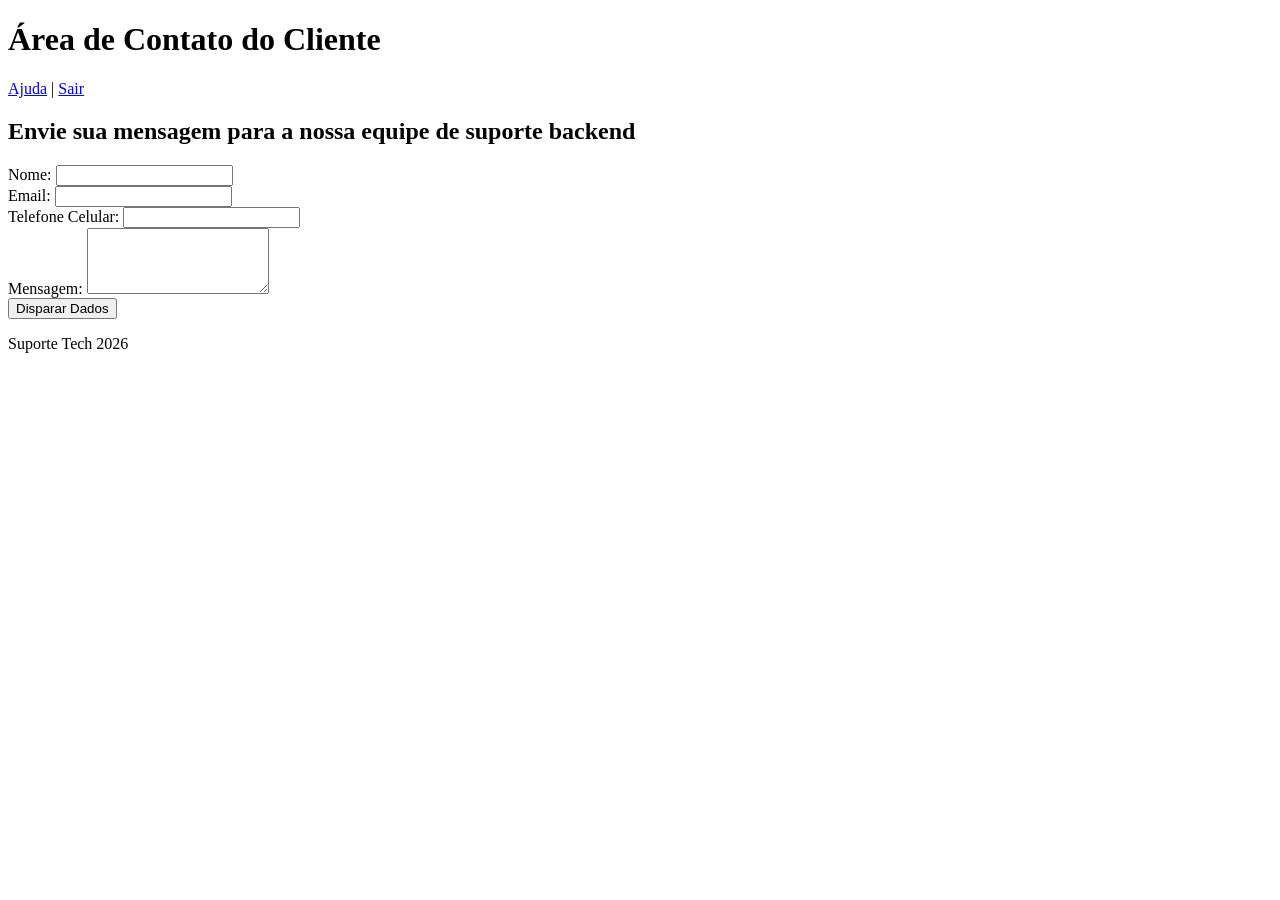
==== Lab/01/index.html @ b06ea7d2 "Create index.html" ====
<!DOCTYPE HTML>
<html lang="pt-BR">
<head>
    <meta charset="UTF-8">
    <meta name="viewport" content="width=device-width, initial-scale=1.0">
    <meta name="description" content="O portal d IF Fluminense é o local de acesso de tods os alunos a informações do campus.">
    <title>Portal do IFF</title>
</head>
<body>
    <header>
        <h1>Área de Contato do Cliente</h1>
          <nav id = "menu">
            <a href="#">Ajuda</a> | <a href="#">Sair</a>
          </nav>
   </header>

    <main>
        <section>
           <h2>Envie sua mensagem para a nossa equipe de suporte backend</h2>
        
               <form action="/enviar" method="POST">

                  <article>
                    <label for="nome">Nome:</label>
                    <input type="text" id="nome" name="nome" required minlength="3">
                  </article>

                  <article>
                    <label for="email">Email:</label>
                    <input type="email" id="email" name="email" required minlength="5">
                  </article>

                  <article>
                    <label for="celular">Telefone Celular:</label>
                    <input type="tel" id="celular" name="celular"
                        minlength="11"                   
                        maxlength="11" 
                        required pattern="[0-9]{11}"
                        inputmode= "numeric"   
                        title="O celular deve conter exatamente 11 números, sem espaços ou traços (Ex: 11999999999)">
                  </article>

                  <article>
                    <label for="msg">Mensagem:</label>
                    <textarea id="msg" name="msg" rows="4" required></textarea>
                  </article>
              <button type="submit">Disparar Dados</button>
          </form>
        </section>
    </main>

    <footer>
        <p>Suporte Tech 2026<p>
    </footer>
</body>
</html>
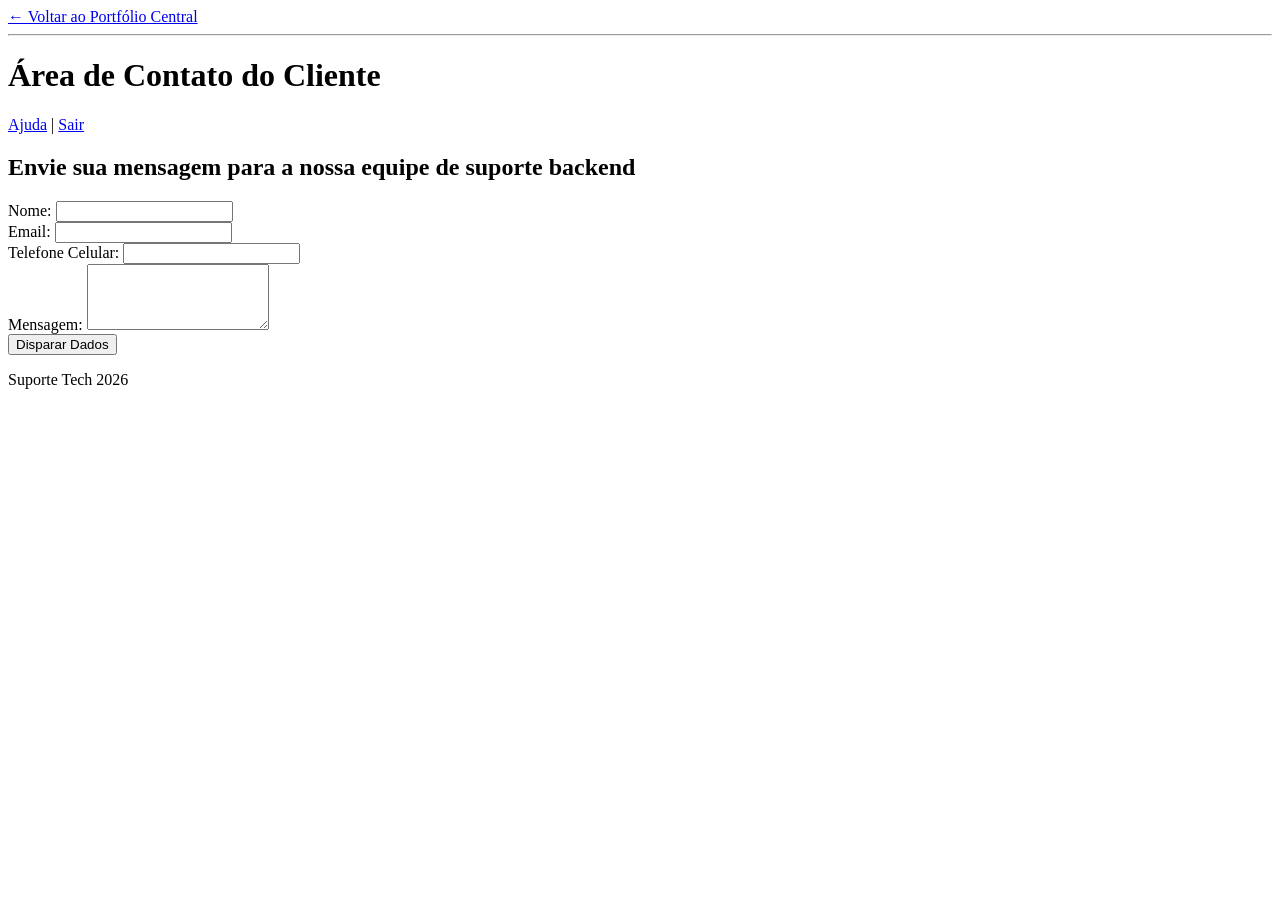
==== commit 70a839d8: "Update index.html link voltar ao iniciar" ====
--- a/Lab/01/index.html
+++ b/Lab/01/index.html
@@ -8,6 +8,10 @@
     <title>Portal do IFF</title>
 </head>
 <body>
+<nav>
+    <a href="index.html">← Voltar ao Portfólio Central</a>
+</nav>
+<hr>
     <header>
         <h1>Área de Contato do Cliente</h1>
           <nav id = "menu">
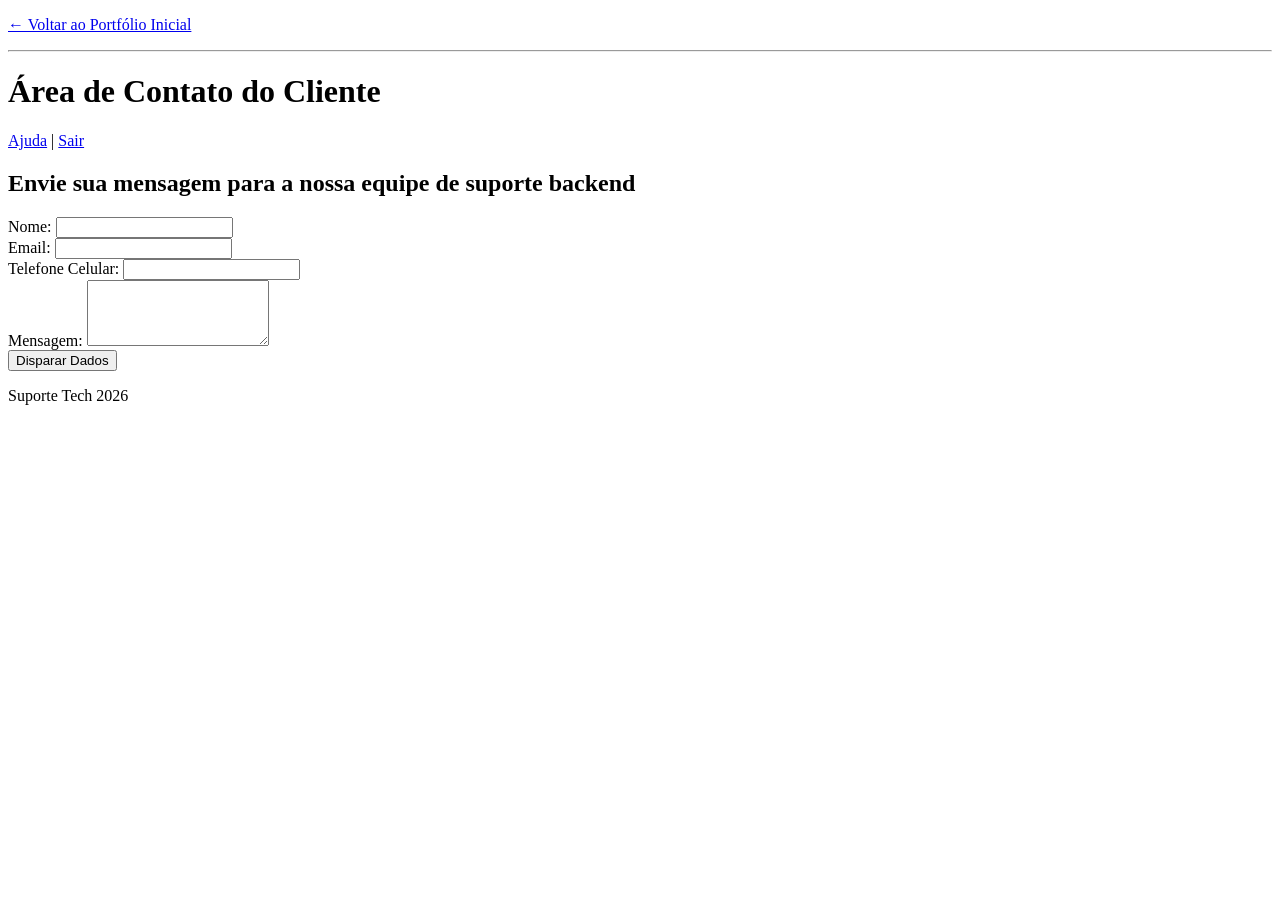
==== commit 66cb4242: "Update index.html" ====
--- a/Lab/01/index.html
+++ b/Lab/01/index.html
@@ -8,16 +8,14 @@
     <title>Portal do IFF</title>
 </head>
 <body>
-<nav>
-    <a href="index.html">← Voltar ao Portfólio Central</a>
-</nav>
-<hr>
+    <p><a href="../../index.html">&larr; Voltar ao Portfólio Inicial</a></p>
+    <hr>
     <header>
         <h1>Área de Contato do Cliente</h1>
           <nav id = "menu">
             <a href="#">Ajuda</a> | <a href="#">Sair</a>
           </nav>
-   </header>
+    </header>
 
     <main>
         <section>
